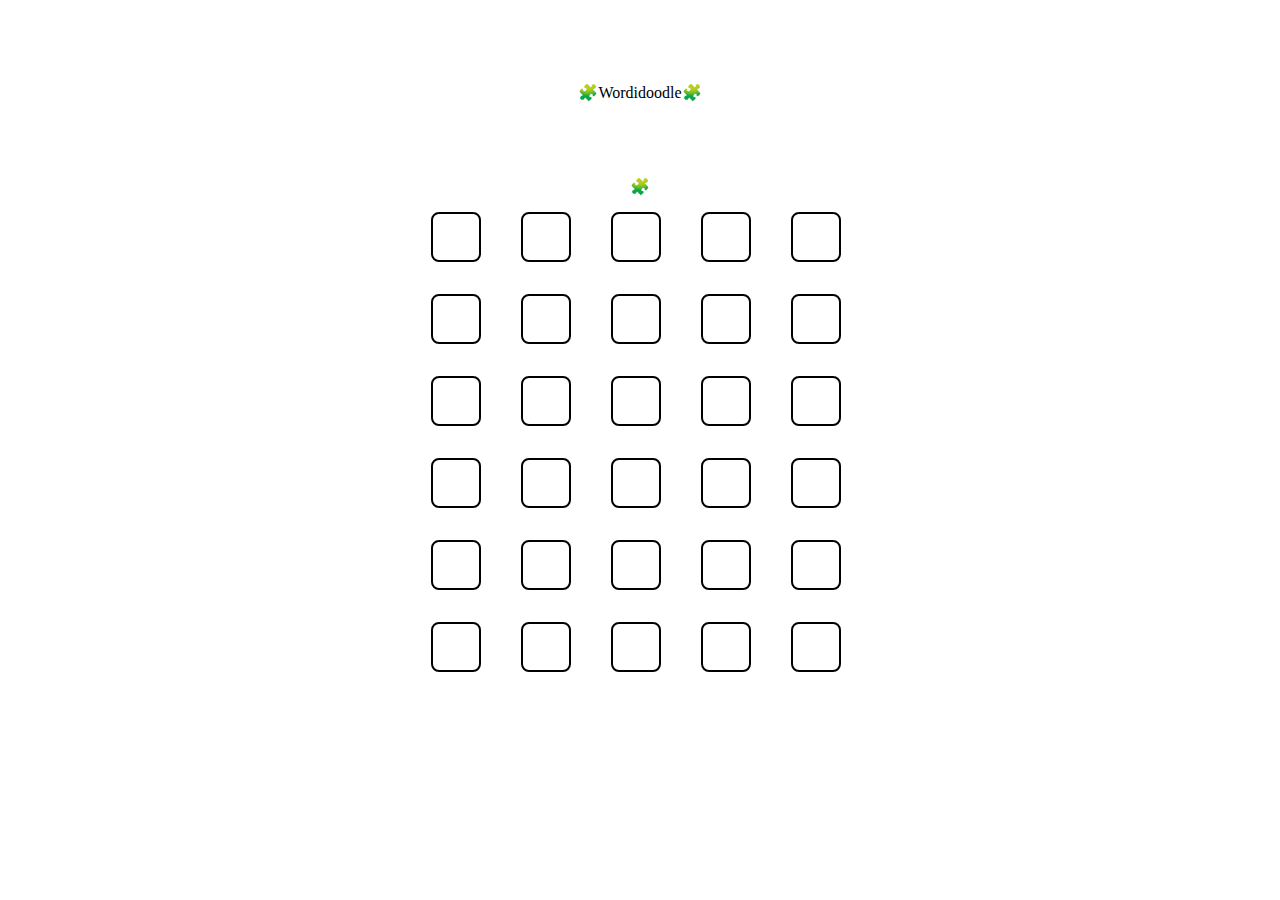
==== another-word-puzzle-game/index.html @ d8dc08a4 "added a mini project" ====
<!DOCTYPE html>
<html lang="en">
<head>
    <meta charset="UTF-8">
    <meta http-equiv="X-UA-Compatible" content="IE=edge">
    <meta name="viewport" content="width=device-width, initial-scale=1.0">
    <link rel="stylesheet" href="./style.css">
    <title>Wordidoodle</title>
</head>
<body>
    <header>🧩Wordidoodle🧩</header>
    <div class="info-bar">
        <div class="puzzle">🧩</div>
    </div>
    <div class="page-container">
        <div class="cube-container">
            <div class="letter" id="letter-1"></div>
            <div class="letter" id="letter-2"></div>
            <div class="letter" id="letter-3"></div>
            <div class="letter" id="letter-4"></div>
            <div class="letter" id="letter-5"></div>
            <div class="letter" id="letter-6"></div>
            <div class="letter" id="letter-7"></div>
            <div class="letter" id="letter-8"></div>
            <div class="letter" id="letter-9"></div>
            <div class="letter" id="letter-10"></div>
            <div class="letter" id="letter-11"></div>
            <div class="letter" id="letter-12"></div>
            <div class="letter" id="letter-13"></div>
            <div class="letter" id="letter-14"></div>
            <div class="letter" id="letter-15"></div>
            <div class="letter" id="letter-16"></div>
            <div class="letter" id="letter-17"></div>
            <div class="letter" id="letter-18"></div>
            <div class="letter" id="letter-19"></div>
            <div class="letter" id="letter-20"></div>
            <div class="letter" id="letter-21"></div>
            <div class="letter" id="letter-22"></div>
            <div class="letter" id="letter-23"></div>
            <div class="letter" id="letter-24"></div>
            <div class="letter" id="letter-25"></div>
            <div class="letter" id="letter-26"></div>
            <div class="letter" id="letter-27"></div>
            <div class="letter" id="letter-28"></div>
            <div class="letter" id="letter-29"></div>
            <div class="letter" id="letter-30"></div>
        </div>
    </div>
    <script src="./script.js"></script>
</body>
</html>
---- another-word-puzzle-game/style.css ----
* {
    box-sizing: border-box;
}
header {
    text-align: center;
    padding: 75px;
}
.page-container {
  display: flex;
  justify-content: center;
  align-items: center;
}
.cube-container {
    display: grid;
    grid-template-columns: 1fr 1fr 1fr 1fr 1fr;
    max-width: 450px;
    width: 100%;
    align-items: center;
    justify-content: center;

}
 .letter {  
    border: 2px solid black;
    border-radius: .5rem;
    margin: 1rem;
    padding: 1rem .5rem;
    width: 50px;
    height: 50px;
}
.info-bar {
    text-align: center;
}
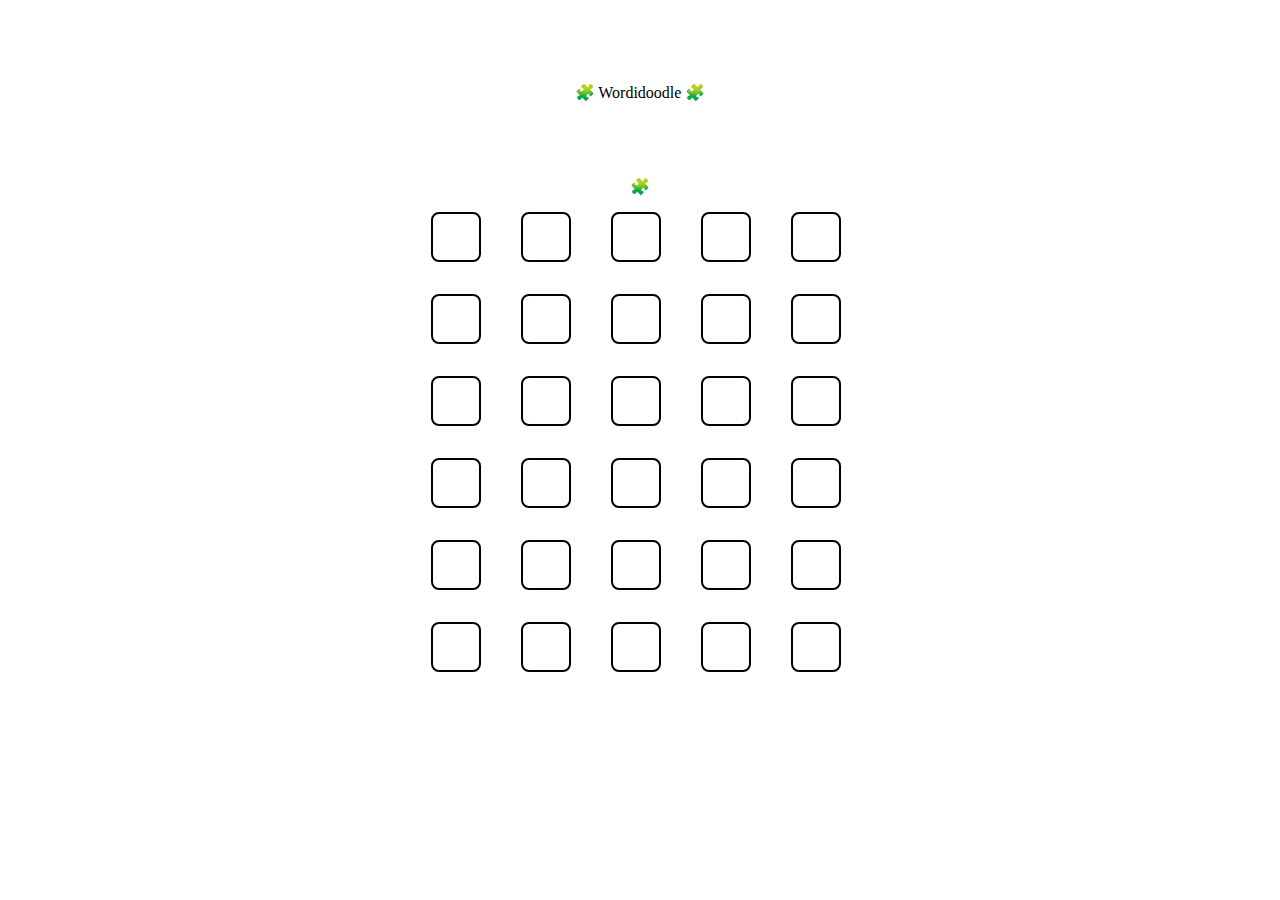
==== commit bac7da4d: "added new mini project" ====
--- a/another-word-puzzle-game/index.html
+++ b/another-word-puzzle-game/index.html
@@ -8,7 +8,7 @@
     <title>Wordidoodle</title>
 </head>
 <body>
-    <header>🧩Wordidoodle🧩</header>
+    <header>🧩 Wordidoodle 🧩</header>
     <div class="info-bar">
         <div class="puzzle">🧩</div>
     </div>
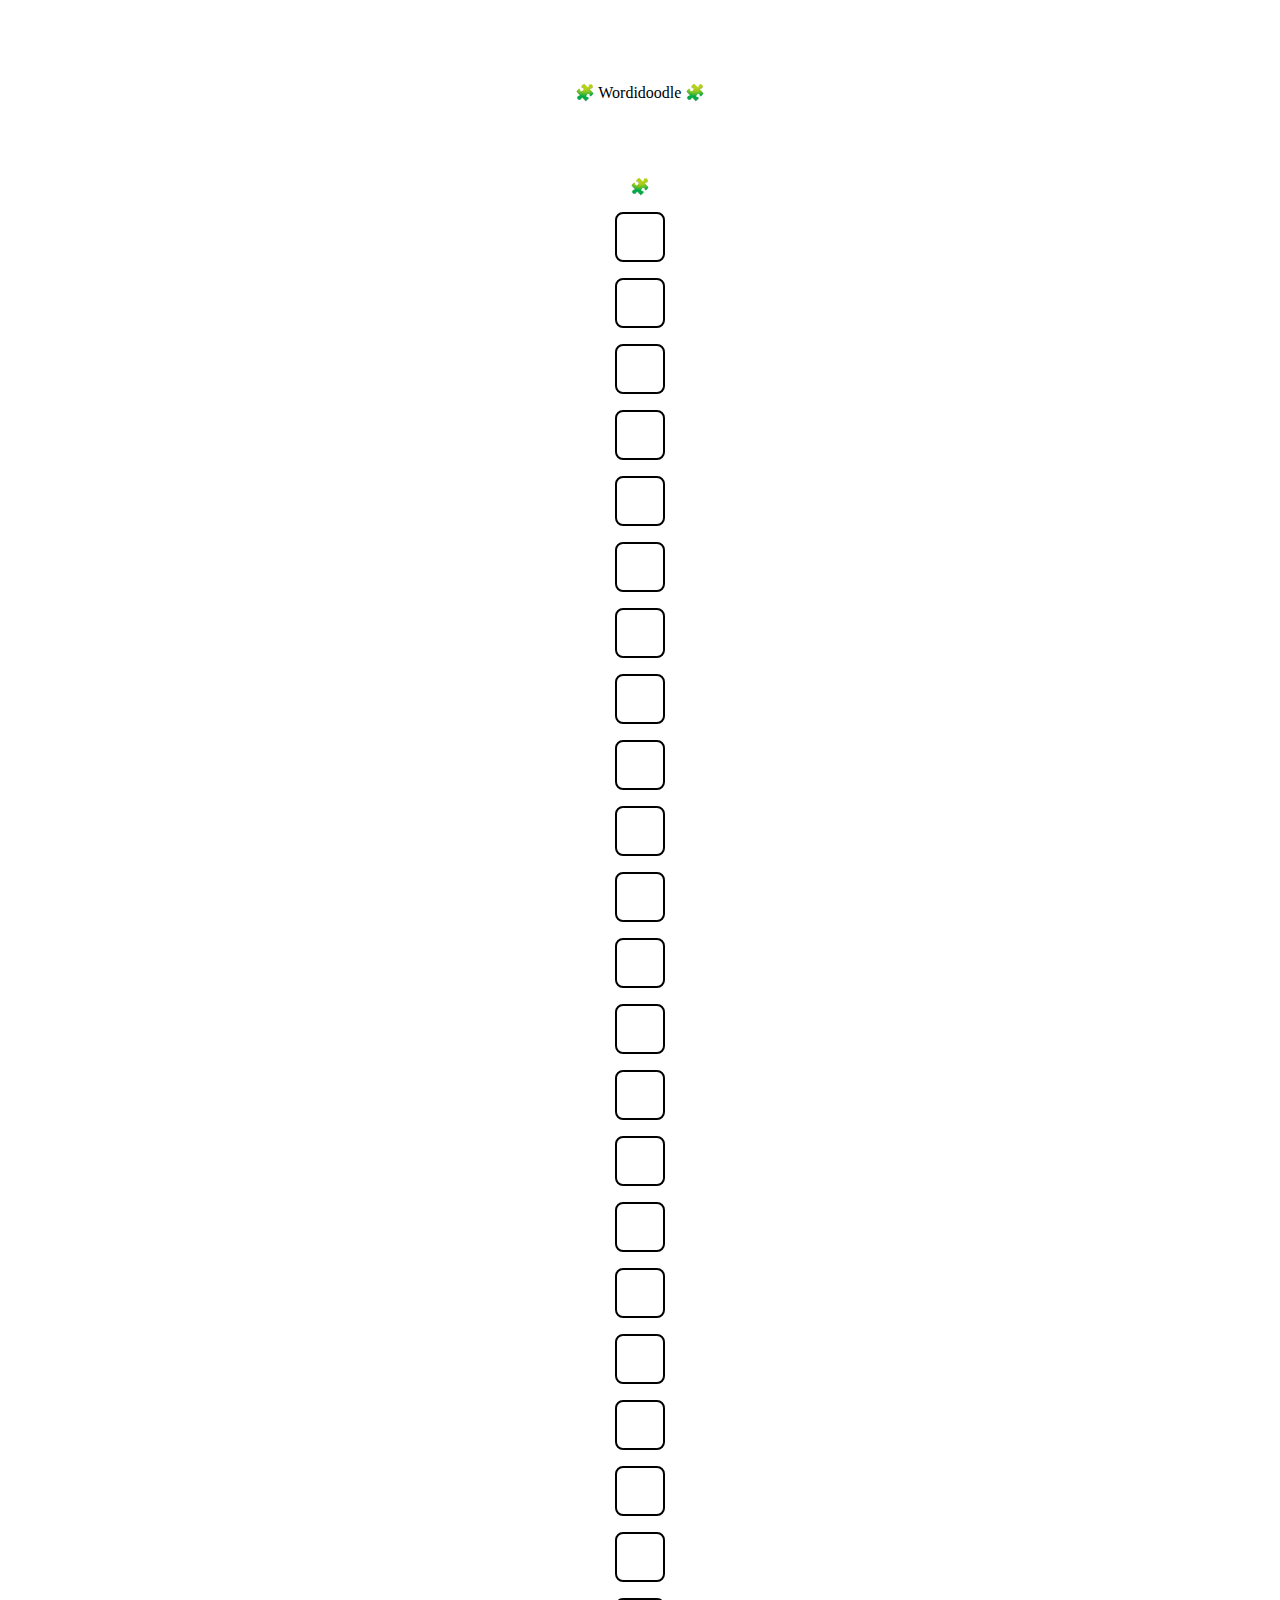
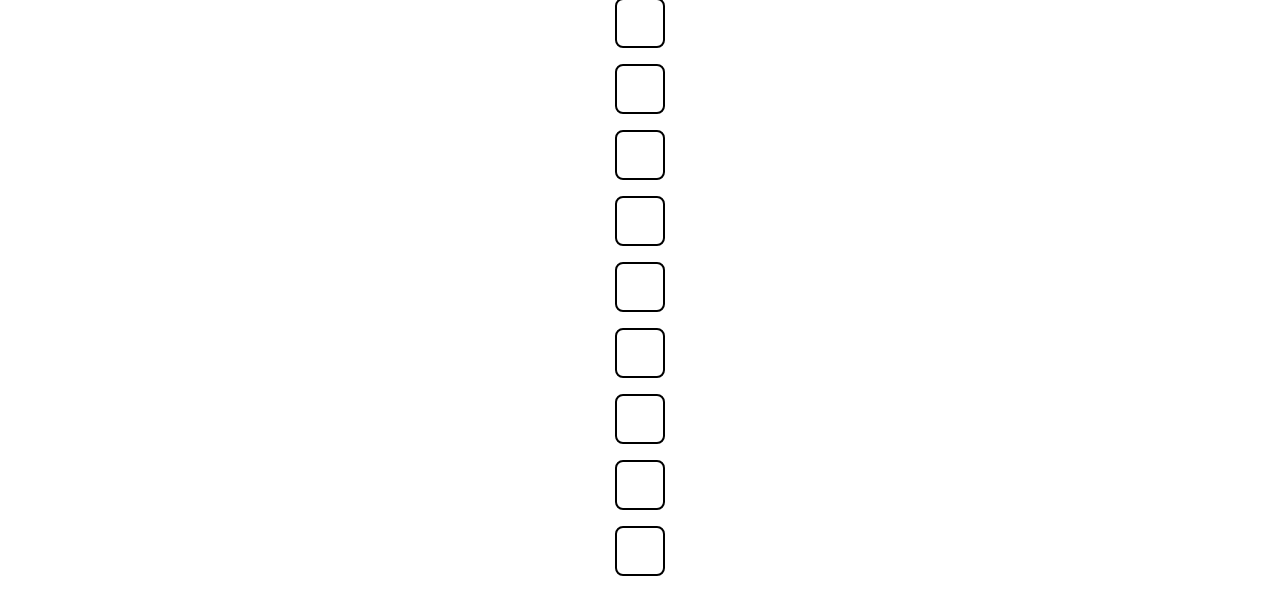
==== commit 329d32a3: "update" ====
--- a/another-word-puzzle-game/index.html
+++ b/another-word-puzzle-game/index.html
@@ -13,7 +13,7 @@
         <div class="puzzle">🧩</div>
     </div>
     <div class="page-container">
-        <div class="cube-container">
+        <div class="letters-container">
             <div class="letter" id="letter-1"></div>
             <div class="letter" id="letter-2"></div>
             <div class="letter" id="letter-3"></div>
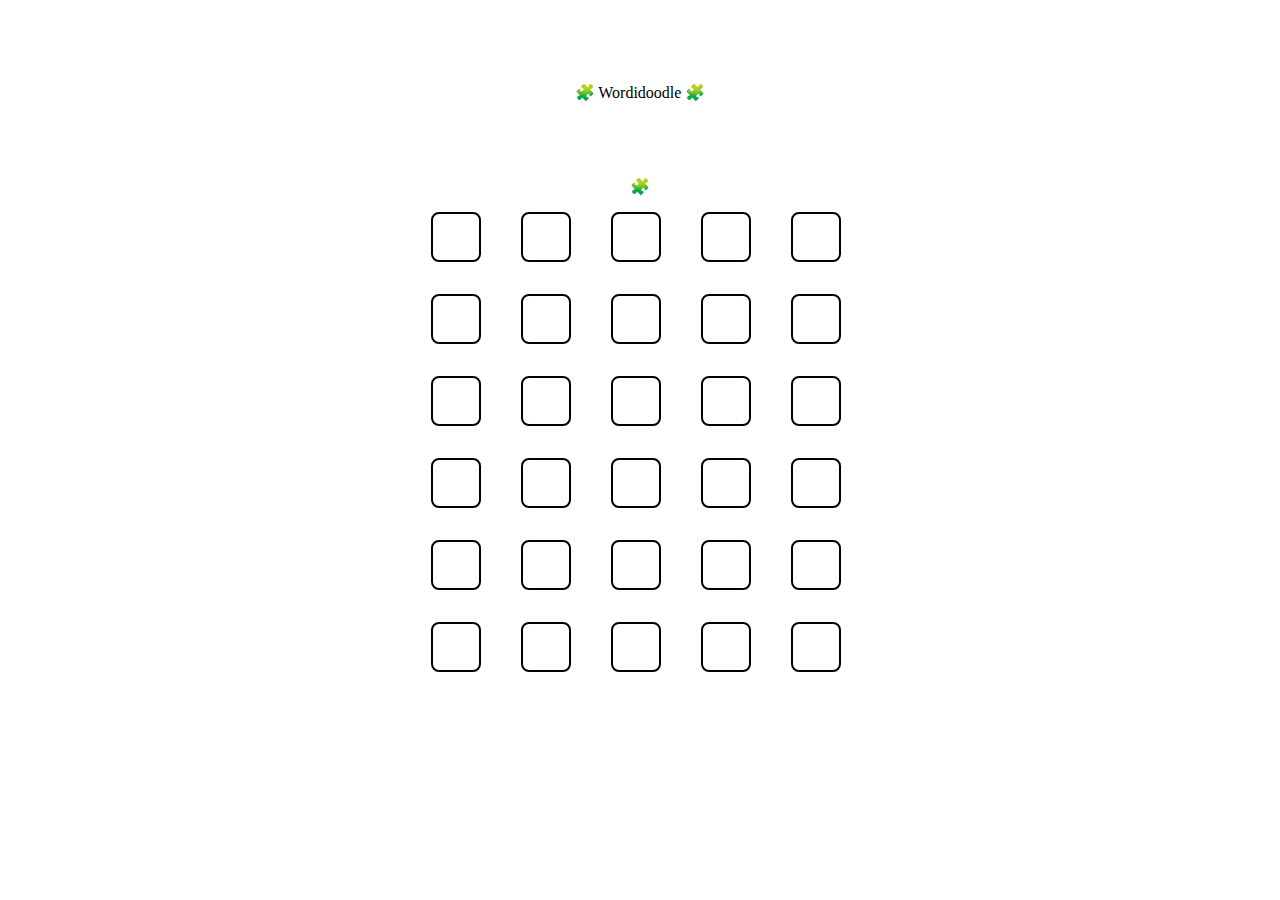
==== commit ed3d583c: "update" ====
--- a/another-word-puzzle-game/index.html
+++ b/another-word-puzzle-game/index.html
@@ -10,7 +10,7 @@
 <body>
     <header>🧩 Wordidoodle 🧩</header>
     <div class="info-bar">
-        <div class="puzzle">🧩</div>
+        <div class="loading-icon">🧩</div>
     </div>
     <div class="page-container">
         <div class="letters-container">
--- a/another-word-puzzle-game/style.css
+++ b/another-word-puzzle-game/style.css
@@ -10,7 +10,7 @@
   justify-content: center;
   align-items: center;
 }
-.cube-container {
+.letters-container {
     display: grid;
     grid-template-columns: 1fr 1fr 1fr 1fr 1fr;
     max-width: 450px;
@@ -19,6 +19,7 @@
     justify-content: center;
 
 }
+
  .letter {  
     border: 2px solid black;
     border-radius: .5rem;
@@ -27,7 +28,14 @@
     width: 50px;
     height: 50px;
 }
+
+.hidden {
+    visibility: hidden;
+}
+
 .info-bar {
-    text-align: center;
+    display: flex;
+    align-items: center;
+    justify-content: center;
 }
   